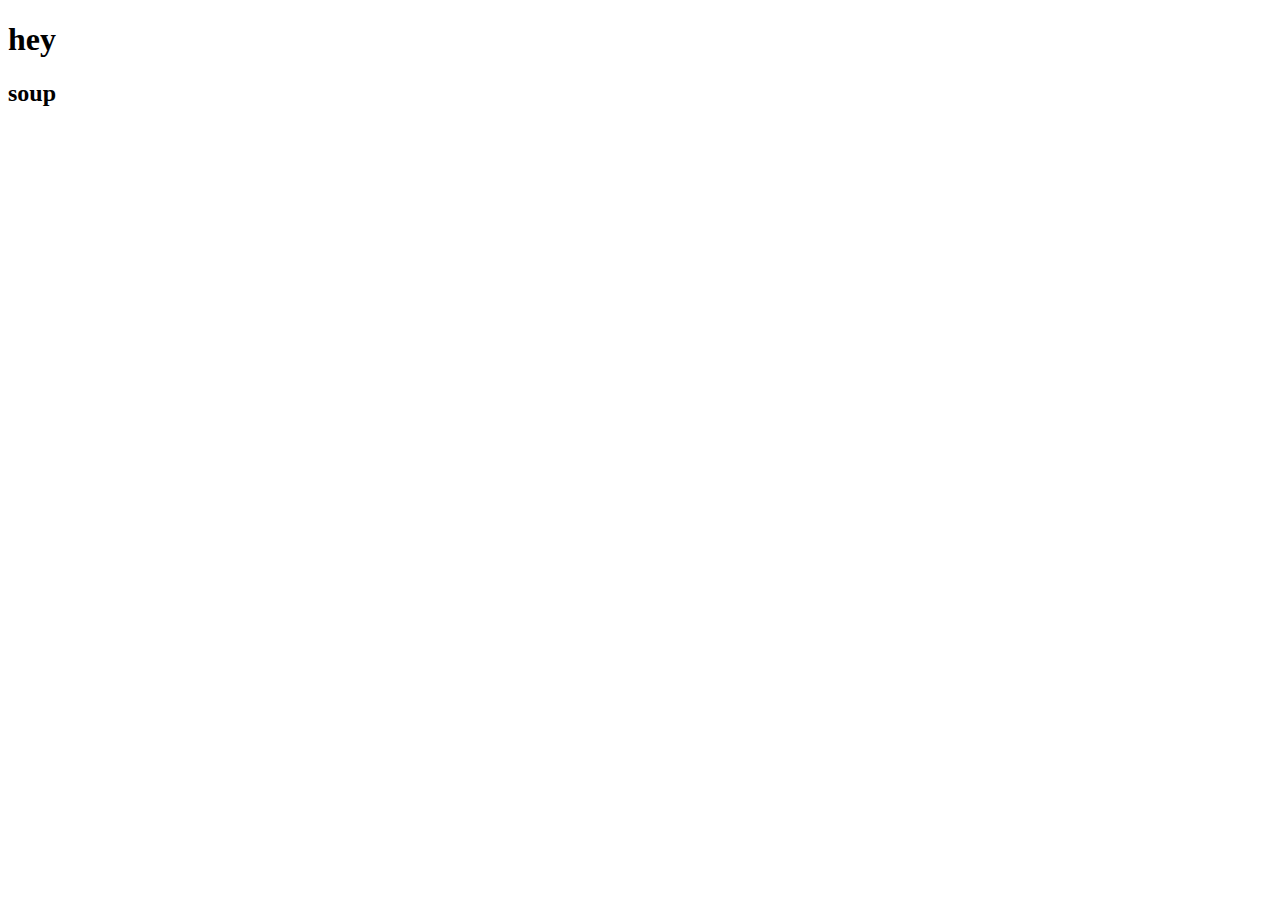
==== index.html @ 9b133955 "Learning again" ====
<!DOCTYPE html>
<html lang="en">
<head>
    <meta charset="UTF-8">
    <meta name="viewport" content="width=device-width, initial-scale=1.0">
    <title>Document</title>
</head>
<body>
    <h1>hey</h1>
    <h2>soup</h2>
</body>
</html>
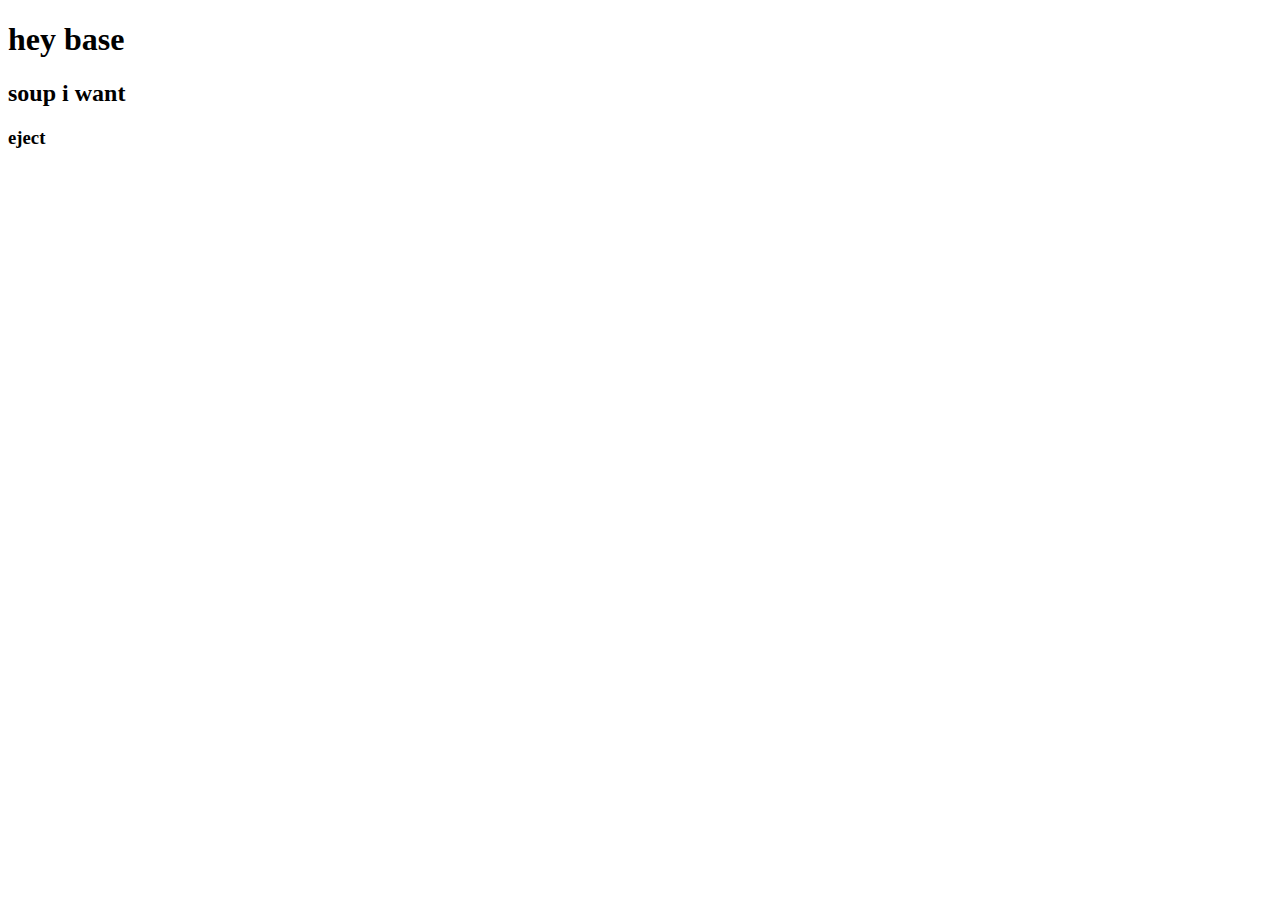
==== commit cf082f42: "Learning" ====
--- a/index.html
+++ b/index.html
@@ -6,7 +6,8 @@
     <title>Document</title>
 </head>
 <body>
-    <h1>hey</h1>
-    <h2>soup</h2>
+    <h1>hey base </h1>
+    <h2>soup i want</h2>
+    <h3>eject</h3>
 </body>
 </html>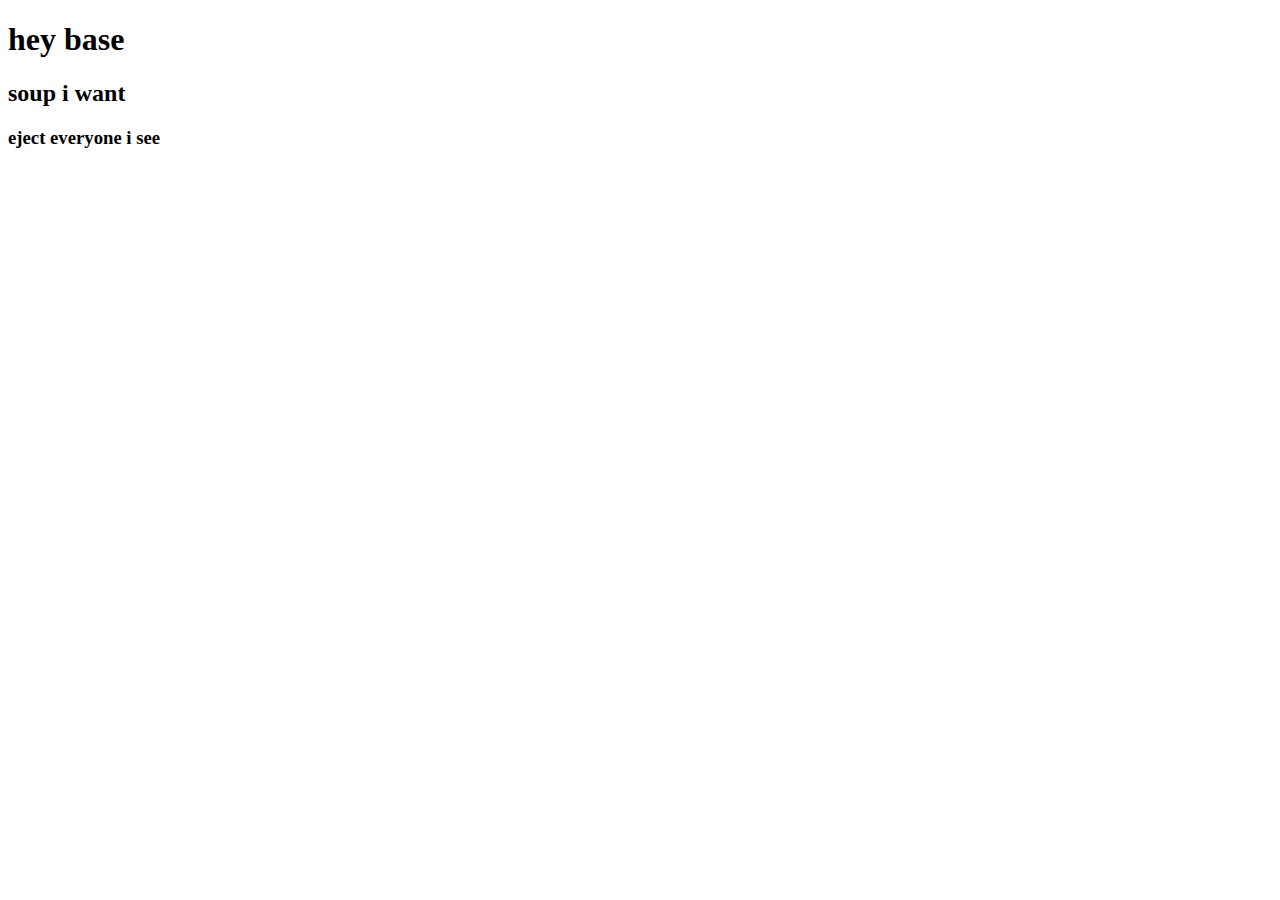
==== commit 39c0d4b5: "Praticing updating" ====
--- a/index.html
+++ b/index.html
@@ -8,6 +8,6 @@
 <body>
     <h1>hey base </h1>
     <h2>soup i want</h2>
-    <h3>eject</h3>
+    <h3>eject everyone i see</h3>
 </body>
 </html>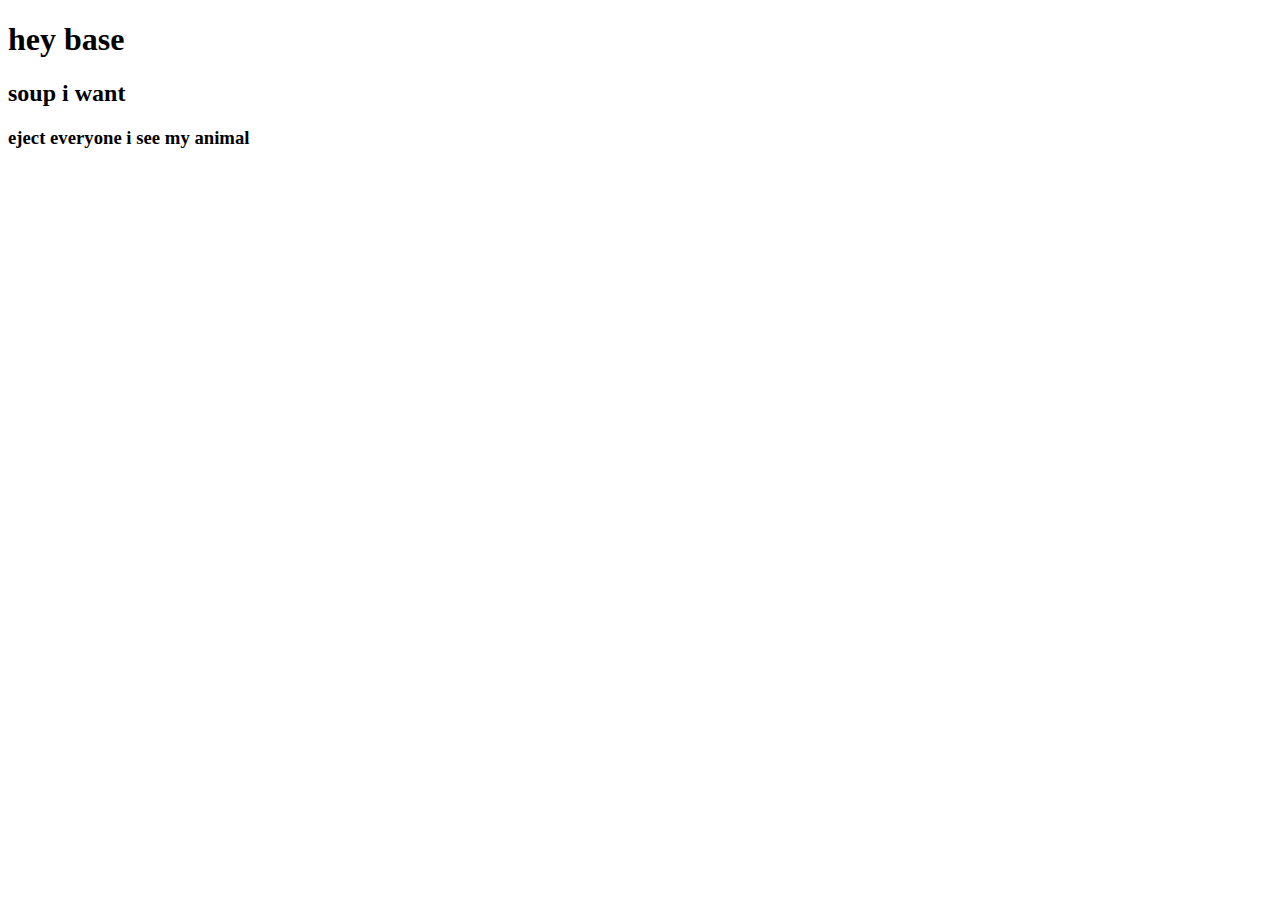
==== commit 7667db1e: "Pratice" ====
--- a/index.html
+++ b/index.html
@@ -8,6 +8,6 @@
 <body>
     <h1>hey base </h1>
     <h2>soup i want</h2>
-    <h3>eject everyone i see</h3>
+    <h3>eject everyone i see my animal</h3>
 </body>
 </html>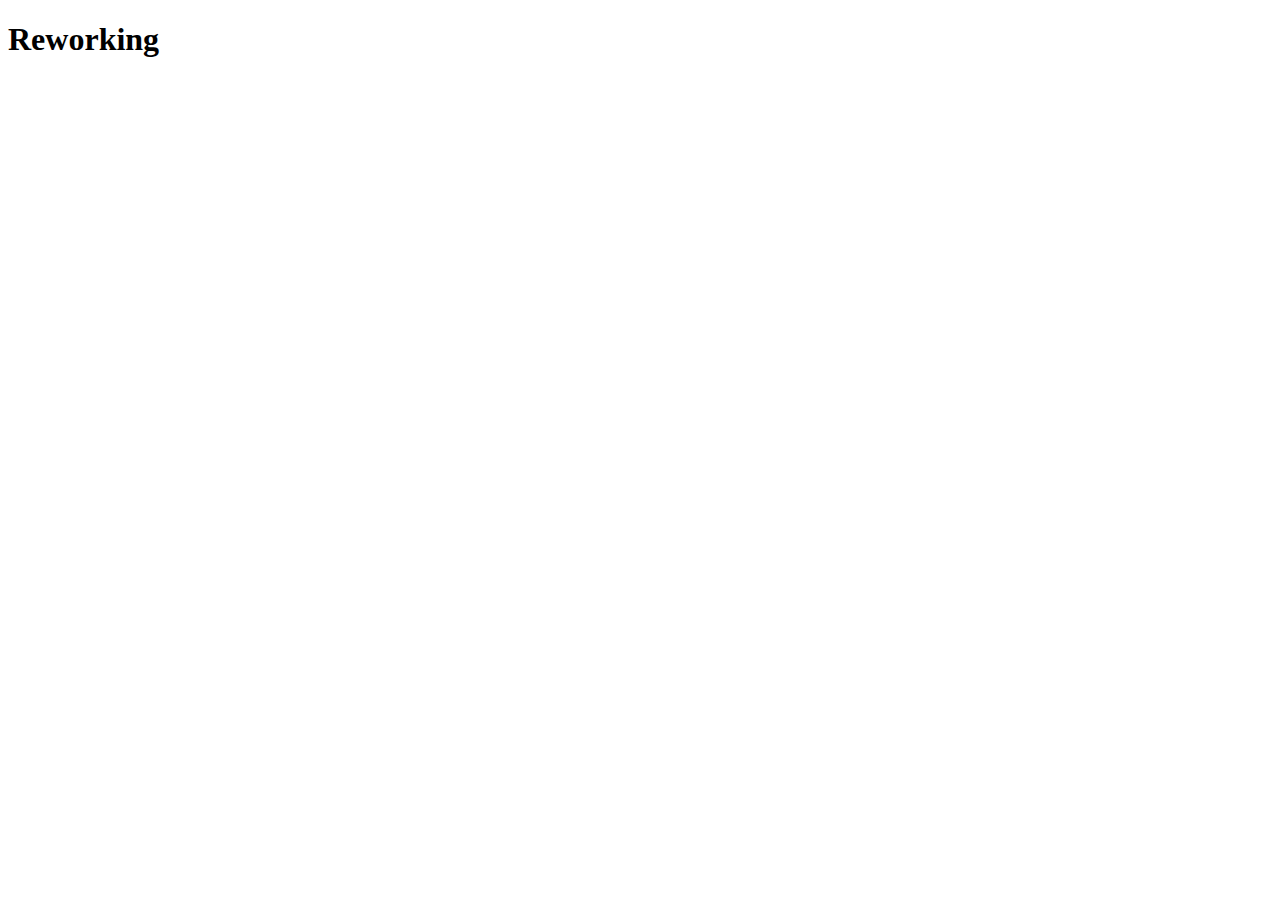
==== commit 8e789e64: "Changing" ====
--- a/index.html
+++ b/index.html
@@ -6,8 +6,6 @@
     <title>Document</title>
 </head>
 <body>
-    <h1>hey base </h1>
-    <h2>soup i want</h2>
-    <h3>eject everyone i see my animal</h3>
+    <h1>Reworking</h1>
 </body>
 </html>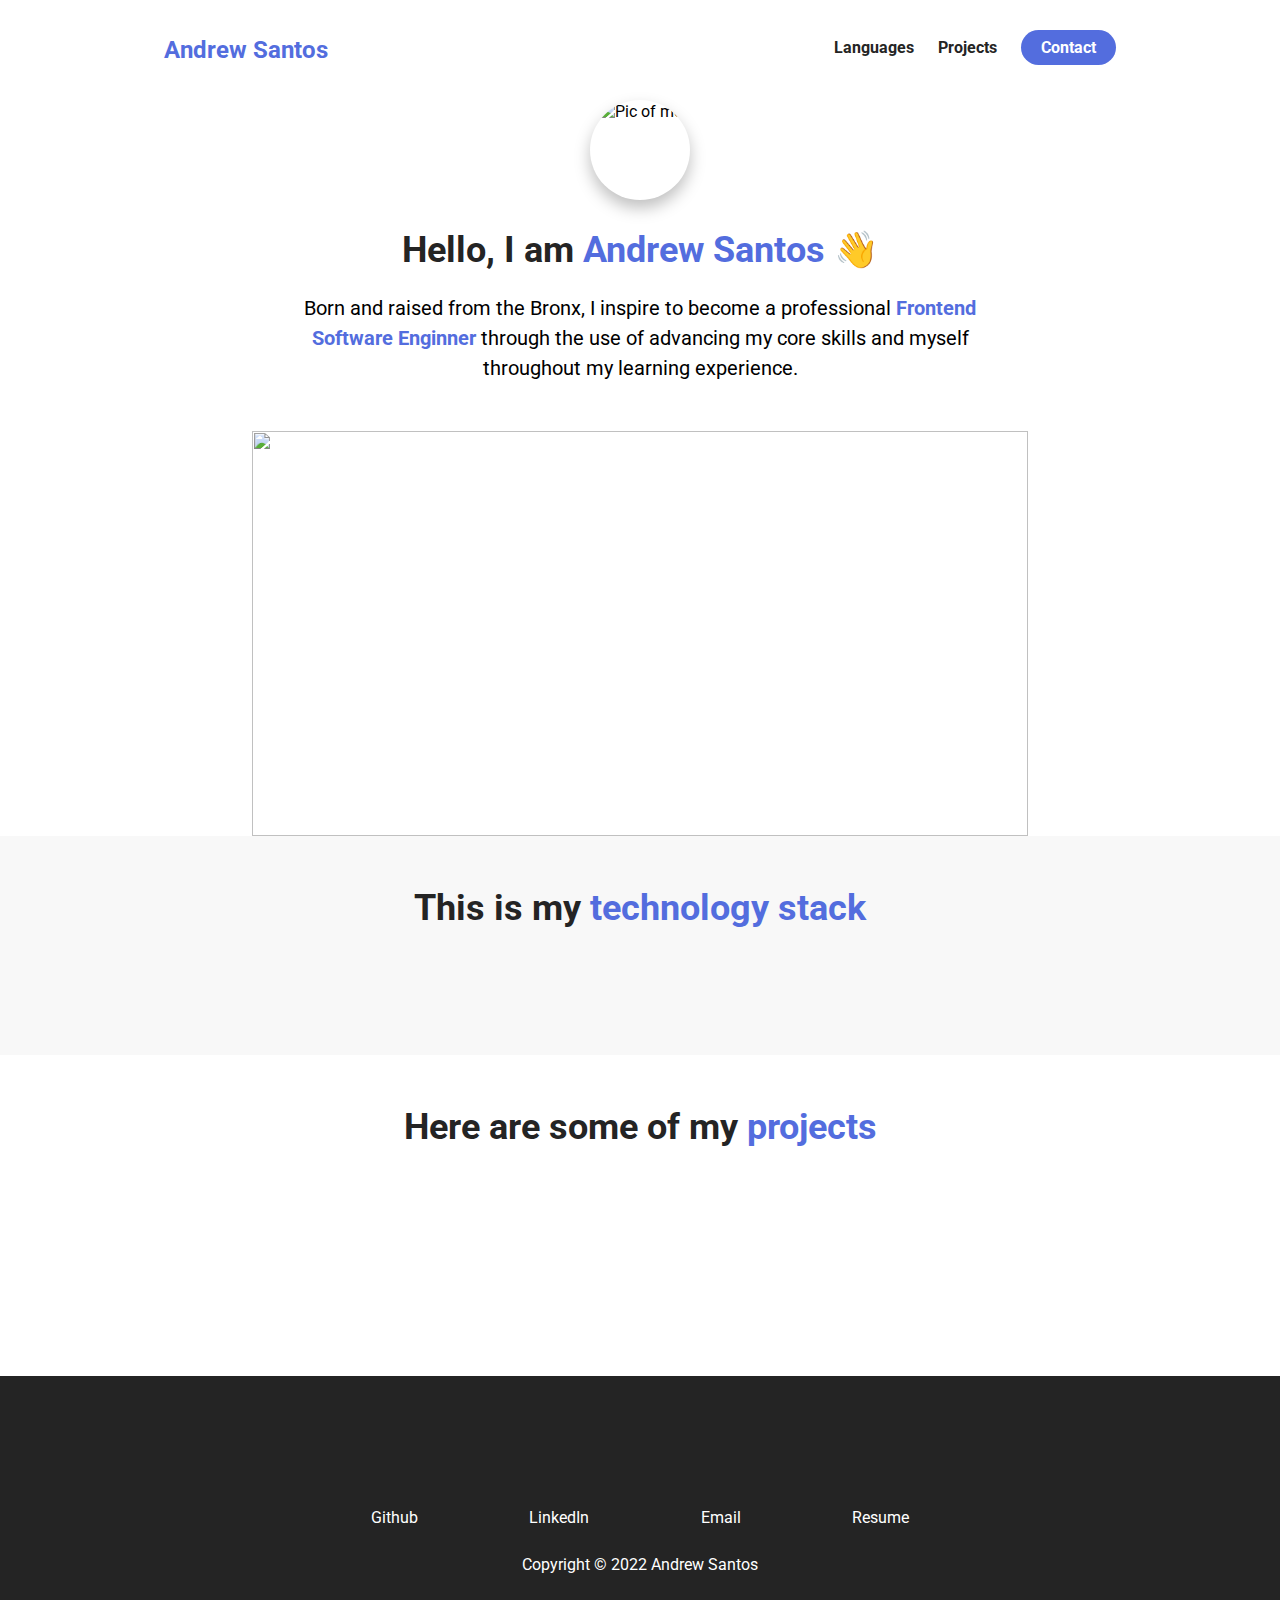
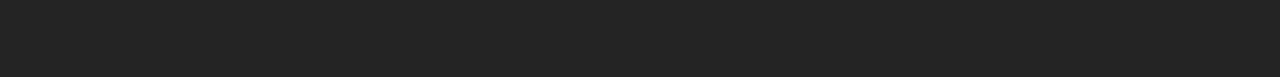
==== commit 5ac8de0b: "practicing again" ====
--- a/index.html
+++ b/index.html
@@ -1,11 +1,269 @@
 <!DOCTYPE html>
 <html lang="en">
-<head>
-    <meta charset="UTF-8">
-    <meta name="viewport" content="width=device-width, initial-scale=1.0">
-    <title>Document</title>
-</head>
-<body>
-    <h1>Reworking</h1>
-</body>
+  <head>
+    <meta charset="UTF-8" />
+    <meta http-equiv="X-UA-Compatible" content="IE=edge" />
+    <meta name="viewport" content="width=device-width, initial-scale=1.0" />
+    <title>Andrew Santos</title>
+    <link rel="stylesheet" href="styles.css" />
+    <script
+      src="https://kit.fontawesome.com/c8e4d183c2.js"
+      crossorigin="anonymous"
+    ></script>
+    <script src="apps.js"></script>
+  </head>
+
+  <body>
+    <section id="about_me">
+      <nav>
+        <div class="personal_logo text-blue">Andrew Santos</div>
+        <ul class="nav_link-list">
+          <li class="nav_link">
+            <a
+              href="#" 
+              onclick="toggleContrast()"
+              class="nav_link-anchor 
+              link__hover-effect 
+              link__hover-effect--black"
+              ><i
+              class="fas fa-adjust"></i></a
+            >
+          </li>
+          <li class="nav_link">
+            <a
+              href="#languages"
+              class="nav_link-anchor 
+              link__hover-effect 
+              link__hover-effect--black"
+              >Languages</a
+            >
+          </li>
+          <li class="nav_link">
+            <a
+              href="#projects"
+              class="nav_link-anchor link__hover-effect link__hover-effect--black"
+              >Projects</a
+            >
+          </li>
+          <li class="nav_link">
+            <a href="mailto:ajsantos050@gmail.com" class="nav_link-anchor nav_link-anchor-primary"
+              >Contact</a
+            >
+          </li>
+        </ul>
+      </nav>
+
+      <div class="flex flex-1">
+        <div class="about-me_info row">
+          <div class="about-me_info-container">
+            <figure class="about-me_picture-mask">
+              <img
+                src="PW Assets/professional_pic-modified.png"
+                class="about-me_picture"
+                alt="Pic of me"
+              />
+            </figure>
+            <h1 class="about-me_info-title">
+              Hello, I am <span class="text-blue">Andrew Santos</span>&nbsp;<span class="wave">👋</span>
+              <!-- &nbsp; is for space -->
+            </h1>
+            <p class="about-me_info-para">
+              Born and raised from the Bronx, I inspire to become a professional
+              <strong class="text-blue">Frontend Software Enginner</strong>
+              through the use of advancing my core skills and myself throughout
+              my learning experience.
+            </p>
+            <div class="about-me_links">
+              <a href="https://www.linkedin.com/in/andrew-santos050
+              " target="_blank" class="about-me_link">
+                <i class="fab fa-linkedin"></i>
+              </a>
+              <a href="https://github.com/ajs050" target="_blank" class="about-me_link">
+                <i class="fab fa-github"></i
+              ></a>
+              <a href="PW Assets/Andrew Santos' Resume.pdf" target="_blank" class="about-me_link">
+                <i class="fas fa-file-pdf"></i
+              ></a>
+            </div>
+          </div>
+          <figure class="about-me_img-container">
+            <img
+              src="PW Assets/undraw_engineering_team_a7n2.svg"
+              class="about-me_img"
+              alt=""
+            />
+          </figure>
+        </div>
+      </div>
+    </section>
+
+    <section id="languages">
+      <div class="container">
+        <div class="row">
+          <h1 class="section_title">
+            This is my <span class="text-blue">technology stack</span>
+          </h1>
+          <div class="language_list">
+            <div class="language">
+              <figure class="language_img-wrapper">
+                <img
+                  src="PW Assets/HTML5_badge.png"
+                  alt=""
+                  class="language_img"
+                />
+              </figure>
+              <span class="language_name">HTML</span>
+            </div>
+            <div class="language">
+              <figure class="language_img-wrapper">
+                <img src="PW Assets/css-512.webp" alt="" class="language_img" />
+              </figure>
+              <span class="language_name">CSS</span>
+            </div>
+            <div class="language">
+              <figure class="language_img-wrapper">
+                <img src="PW Assets/javascript-1-225993.webp" alt="" class="language_img" />
+              </figure>
+              <span class="language_name">JS</span>
+            </div>
+            <div class="language">
+              <figure class="language_img-wrapper">
+                <img src="PW Assets/react-3-1175109.webp" alt="" class="language_img" />
+              </figure>
+              <span class="language_name">React</span>
+            </div>
+          </div>
+        </div>
+      </div>
+    </section>
+
+    <section id="projects">
+      <div class="container">
+        <div class="row">
+          <h1 class="section_title">
+            Here are some of my <span class="text-blue">projects</span>
+          </h1>
+          <ul class="project-list">
+            <li class="project">
+              <div class="project-wrapper">
+                <img
+                  src="PW Assets/Library Project.png"
+                  class="project_img"
+                  alt=""
+                />
+                <div class="project_description">
+                  <h3 class="project_description-title">Library Platform</h3>
+                  <h4 class="project_description--sub-title">
+                    Html, CSS, JavaScript, & React
+                  </h4>
+                  <p class="project_description-para">
+                    Looking for simple, yet reliable way to purchase all your favorite books in one spot? Look no further than Library. The only website you'll need to
+                     purchase all of your favorite books online at an affordable price, guaranteed. 
+                  </p>
+                  <div class="project_description-links">
+                    <a href="https://github.com/ajs050/Library-Project-VS-2" target="_blank" class="project_description-link">
+                      <i class="fab fa-github"></i>
+                    </a>
+                    <a href="https://library-project-vs-2.vercel.app/" target="_blank" class="project_description-link">
+                      <i class="fas fa-link"></i>
+                    </a>
+                  </div>
+                </div>
+              </div>
+            </li>
+            <li class="project">
+              <div class="project-wrapper">
+                <img
+                  src="PW Assets/Project__2.png"
+                  class="project_img"
+                  alt=""
+                />
+                <div class="project_description">
+                  <h3 class="project_description-title">Personal Website VS 2.0</h3>
+                  <h4 class="project_description--sub-title">
+                    Html, CSS, JavaScript
+                  </h4>
+                  <p class="project_description-para">
+                    Another personalized website to showcase my knowledge of HTML, CSS, & Javascript.
+                  </p>
+                  <div class="project_description-links">
+                    <a href="https://github.com/ajs050/Professional-Website-VS-2.0" target="_blank" class="project_description-link">
+                      <i class="fab fa-github"></i>
+                    </a>
+                    <a href="https://ajs050.github.io/Professional-Website-VS-2.0/" target="_blank" class="project_description-link">
+                      <i class="fas fa-link"></i>
+                    </a>
+                  </div>
+                </div>
+              </div>
+            </li>
+            <li class="project">
+              <div class="project-wrapper">
+                <img
+                  src="PW Assets/Movie Project.png"
+                  class="project_img"
+                  alt=""
+                />
+                <div class="project_description">
+                  <h3 class="project_description-title">America's Best Movie Site</h3>
+                  <h4 class="project_description--sub-title">
+                    Html, CSS, JavaScript
+                  </h4>
+                  <p class="project_description-para">
+                   Recognized as the best Movie site of 2022 to watch all your favorite movies and shows on the go!
+                  </p>
+                  <div class="project_description-links">
+                    <a href="https://github.com/ajs050/Movie-Project" target="_blank" class="project_description-link">
+                      <i class="fab fa-github"></i>
+                    </a>
+                    <a href="https://ajs050.github.io/Movie-Project/" target="_blank" class="project_description-link">
+                      <i class="fas fa-link"></i>
+                    </a>
+                  </div>
+                </div>
+              </div>
+            </li>
+          </ul>
+        </div>
+      </div>
+    </section>
+
+    <footer>
+      <div class="row footer_row">
+        <a href="#" class="footer_anchor" >
+          <figure class="footer_logo">
+            <i class="fas fa-globe footer_logo-img" ></i>
+          </figure>
+          <span class="footer_logo-popper">
+            Top 
+            <i class="fas fa-arrow-up" ></i>
+          </span>
+        </a>
+        <div class="footer_social-list">
+          <a href="https://github.com/ajs050" class="
+          footer_social-link
+          link__hover-effect
+          link__hover-effect--white
+          " target="_blank" >Github</a>
+          <a href="https://www.linkedin.com/in/andrew-santos050" class="
+          footer_social-link
+          link__hover-effect
+          link__hover-effect--white
+          " target="_blank" >LinkedIn</a>
+          <a href="mailto:ajsantos050@gmail.com" class="
+          footer_social-link
+          link__hover-effect
+          link__hover-effect--white
+          " target="_blank" >Email</a>
+          <a href="PW Assets/Andrew Santos' Resume.pdf" class="
+          footer_social-link
+          link__hover-effect
+          link__hover-effect--white
+          " target="_blank" >Resume</a>
+        </div>
+        <div class="footer_copyright">Copyright © 2022 Andrew Santos</div>
+      </div>
+    </footer>
+
+  </body>
 </html>--- a/styles.css
+++ b/styles.css
@@ -0,0 +1,471 @@
+@import url('https://fonts.googleapis.com/css2?family=Alkalami&family=Roboto:wght@300;400;500;700&display=swap');
+
+* {
+    padding: 0;
+    margin: 0;
+    box-sizing: border-box;
+    font-family: 'Roboto', sans-serif;
+}
+html {
+    scroll-behavior: smooth;
+    /* make scrolling smooth */
+}
+h1, h2, h3, h4, h5 , h6, label, span {
+    color: #242424;
+    text-align: center;
+    line-height: 1.25;
+}
+h1 {
+    font-size: 36px;
+}
+p {
+    line-height: 1.5;
+    font-size: 16px;
+}
+a {
+    text-decoration: none;
+    position: relative;
+}
+.link__hover-effect::after {
+    content: "";
+    position: absolute;
+    height: 3px;
+    width: 0;
+    bottom: -3px;
+    right: 0;
+    transition: all 300ms ease;
+}
+.link__hover-effect--white::after {
+    background-color: #fff;
+}
+.link__hover-effect--black::after {
+    background-color: black;
+}
+.link__hover-effect:hover::after {
+    width: 100%;
+    left: 0;
+}
+li {
+    list-style-type: none;
+}
+.flex {
+    display: flex;
+}
+.container {
+    padding: 50px 0px;
+}
+.flex-1 {
+    flex: 1;
+    /* Make entire height of page */
+}
+.row {
+    /* To cap the content in the page */
+    width: 100%;
+    max-width: 800px;
+    margin: 0 auto;
+    padding: 0 12px;
+}
+.text-blue {
+    color:#536dde;
+}
+section:nth-child(even) {
+    background-color: #f8f8f8;
+    /* Every second(even) section is this color */
+}
+.section_title{
+    margin-bottom: 24px;
+}
+section {
+    transition: all 300ms ease;
+}
+.dark-theme section{
+    background-color: #242424;
+}
+.dark-theme .about-me_link,
+.dark-theme .nav_link-anchor,
+.dark-theme .about-me_info-title,
+.dark-theme .about-me_info-para,
+.dark-theme .section_title {
+    color: #fff;
+}
+.dark-theme .link__hover-effect--black::after {
+    background-color: #fff;
+}
+/*
+
+NAVIGATION
+
+*/
+nav {
+    height: 100px;
+    width: 100%;
+    max-width: 1000px;
+    margin: 0 auto;
+    display: flex;
+    justify-content: space-between;
+    align-items: center;
+    padding: 0 12px;
+}
+.nav_link-list {
+    display: flex;
+}
+.nav_link-anchor {
+    margin: 0 12px;
+    text-decoration: none;
+    font-weight: 700;
+    color: #242424;
+}
+.nav_link-anchor-primary {
+    background-color: #536dde;
+    padding: 8px 20px;
+    border-radius: 50px;
+    /* For the border to curve */
+    color: white;
+    transition: all 300ms ease;
+}
+.nav_link-anchor-primary:hover {
+    background-color: rgb(91, 185, 199);
+}
+.personal_logo {
+    font-size: 24px;
+    font-weight: bold;
+    margin: 0px 12px;
+}
+.fa-adjust {
+    color: #536dde;
+    font-size: 20px
+}
+/* About me */
+#about-me {
+    min-height: 100vh;
+    display: flex;
+    flex-direction: column;
+}
+.about-me_info {
+    display: flex;
+    flex-direction: column;
+}
+.about-me_info-container {
+    display: flex;
+    flex-direction: column;
+    justify-content: center;
+    align-items: center;
+    max-width: 700px;
+    margin: 0 auto;
+    text-align: center;
+}
+.about-me_picture-mask {
+    width: 100px;
+    height: 100px;
+    overflow: hidden;
+    border-radius: 50%;
+    box-shadow: 0 8px 16px rgba(0, 0, 0, 0.25);
+    margin-bottom: 28px;
+    animation: animate-profile-pic 800ms 200ms backwards;
+}
+@keyframes animate-profile-pic{
+    0% {
+        transform: scale(0);
+    }
+    80% {
+        transform: scale(1.1)
+    }
+    100% {
+        transform: scale(1);
+    }
+}
+.about-me_picture {
+    width: 100%;
+    transform: scale(1);
+    padding-top: 2px;
+}
+.about-me_info-para {
+    font-size: 20px;
+    margin-bottom: 28px;
+    animation: fade-up 650ms 600ms backwards;
+}
+.about-me_info-title {
+    margin-bottom: 20px;
+    animation: fade-up 650ms 400ms backwards;
+}
+.about-me_links {
+    display: flex;
+    justify-content: space-between;
+    margin-bottom: 10px;
+    animation: fade-up 650ms 800ms backwards;
+}
+.about-me_link {
+    font-size: 20px;
+    color: #242424;
+    padding: 0 16px;
+    margin-bottom: 10px;
+    transition: all 300ms ease;
+}
+@keyframes fade-up{
+    0% {
+        opacity: 0;
+        transform: translateY(40px);
+    }
+    100% {
+        opacity: 1;
+        transform: translateY(0);
+    }
+}
+.about-me_link:hover {
+    color: rgb(136, 130, 130);
+}
+.about-me_img {
+    width: 100%;
+    height: 45vh;
+    animation: fade-in 1200ms 1000ms backwards;
+}
+@keyframes fade-in{
+    0% {
+        opacity: 0;
+    }
+    100% {
+        opacity: 1;
+    }
+}
+.about-me_img-container {
+    flex: 1;
+    display: flex;
+    align-items: center;
+}
+.wave {
+    display: inline-block;
+    animation: animate-wave 500ms infinite ease-in-out;
+}
+@keyframes animate-wave {
+    0% {
+        transform: rotate(0);
+    }
+    50% {
+        transform: rotate(30deg);
+    }
+    100% {
+        transform: rotate(0);
+    }
+}
+/* TECH STACK */
+.language_img {
+    width: 100%;
+    max-width: 100px;
+    transition: all 300ms ease;
+}
+.language:hover .language_img {
+    filter: brightness(80%);
+    /* turns down brightness by 20% */
+    opacity: 0.86;
+    transform: scale(0.9); 
+    /* transform: scale ^^^ reduce image by 10% */
+}  
+.language {
+    width: calc(100% / 4);
+    display: flex;
+    flex-direction: column-reverse;
+    align-items: center;
+}
+.language_img-wrapper {
+    display: flex;
+    justify-content: center;
+    align-items: center;  
+    padding: 25px;
+}
+.language_list {
+    display: flex;
+    flex-wrap: wrap;
+    width: 100%;
+}
+.language_name {
+    font-size: 20px;
+    position: absolute;
+    transform: scale(0);
+    transition: all 400ms ease;
+    opacity: 0;
+}
+.language:hover .language_name {
+    transform: scale(1);
+    opacity: 1;
+}
+/* Projects */
+.project {
+    max-width: 800px;
+    margin: 0 auto;
+    margin: 24px 0;
+}
+.project:last-child {
+    margin-bottom: 40px;
+}
+.project_img {
+    width: 100%;
+    transition: all 500ms ease;
+}
+.project-wrapper {
+    display: flex;
+    box-shadow: 0 20px 80px rgba(0, 0, 0, 0.45);
+    border-radius: 20px;
+    overflow: hidden;
+    position: relative;
+}
+.project-wrapper:before {
+    content: "";
+    position: absolute;
+    top: 0;
+    left: 0;
+    height: 100%;
+    width: 100%;
+    background-color: #1c1d25;
+    opacity: 0;
+    transition: opacity all 450ms ease;
+    z-index: 2;
+}
+.project:hover .project-wrapper:before {
+    opacity: 0.7;
+}
+.project:hover .project_img {
+    transform: scale(1.07);
+    filter: blur(5px);
+} 
+.project-list {
+    padding-top: 40px;
+}
+.project_description {
+    position: absolute;
+    width: 100%;
+    max-width: 550px;
+    top: 50%;
+    left: 15%;
+    transform: translate(-15%);
+    transform: translateY(100%);
+    z-index: 3;
+    opacity: 0;
+    transition: opacity 300ms, transform 450ms;
+    display: flex;
+    flex-direction: column;
+    align-items: center;
+    justify-content: center;
+    
+}
+.project:hover .project_description {
+    opacity: 1;
+    transform: translateY(-50%);
+}
+.project_description-title {
+    font-size: 40px;
+    margin-bottom: 10px;
+}
+.project_description-para {
+    margin: 16px 0;
+}
+.project_description-link {
+    font-size: 20px;
+    margin-right: 16px;
+    transition: all 350ms ease;
+}
+.project_description-link:hover {
+    color: rgb(146, 140, 140);
+}
+.project_description-title,
+.project_description--sub-title,
+.project_description-para,
+.project_description-link {
+    text-align: center;
+    color: #fff;
+}
+/* FOOTER */
+footer {
+    background-color: #242424;
+}
+.footer_row {
+    padding: 8% 0;
+    display: flex;
+    flex-direction: column;
+    align-items: center;
+    justify-content: center;
+}
+.footer_logo-img {
+    width: 100%;
+    height: 100%;
+    font-size: 60px;
+    color: #536dde;
+}
+.footer_social-list {
+    margin-bottom: 28px;
+    display: flex;
+    width: 100%;
+    max-width: 650px;
+    justify-content: space-around;
+}
+.footer_social-link,
+.footer_copyright,
+.footer_logo-popper {
+    color: #fff;
+}
+.footer_logo-popper {
+    position: absolute;
+    right: 0;
+    top: 20px;
+    font-weight: 700;
+    opacity: 0;
+    transition: all 300ms ease;
+}
+.footer_anchor {
+    position: relative;
+    margin-bottom: 30px;
+}
+.footer_anchor:hover .footer_logo-popper {
+    transform: translateX(60px);
+    opacity: 1;
+}
+
+/* Small phones, tablets, large smartphones */
+@media (max-width: 768px) {
+   nav {
+    height: 68px;
+   }
+   h1 {
+    font-size: 28px;
+   }
+   .about-me_info-para {
+    font-size: 18px;
+   }
+   .project-list {
+    display: flex;
+    flex-direction: column;
+    align-items: center;
+   }
+   .project {
+    max-width: 500px;
+   }
+   .project_description {
+    left: 5px;
+   }
+   .project_description-title {
+    font-size: 30px;
+}
+.project_description--sub-title {
+    font-size: 15px;
+}
+.project_description-para {
+    font-size: 12px;
+    max-width: 200px;
+}
+}
+
+/* SMALLER PHONES */
+@media (max-width: 480px) {
+    .nav_link:not(:last-child, :first-child) {
+        display: none;
+    }
+    /* ^^^ If not last element/child, dont display */
+    .project_description-title {
+        font-size: 30px;
+    }
+    .project_description--sub-title {
+        font-size: 15px;
+    }
+    .project_description-para {
+        display: none;
+    }
+}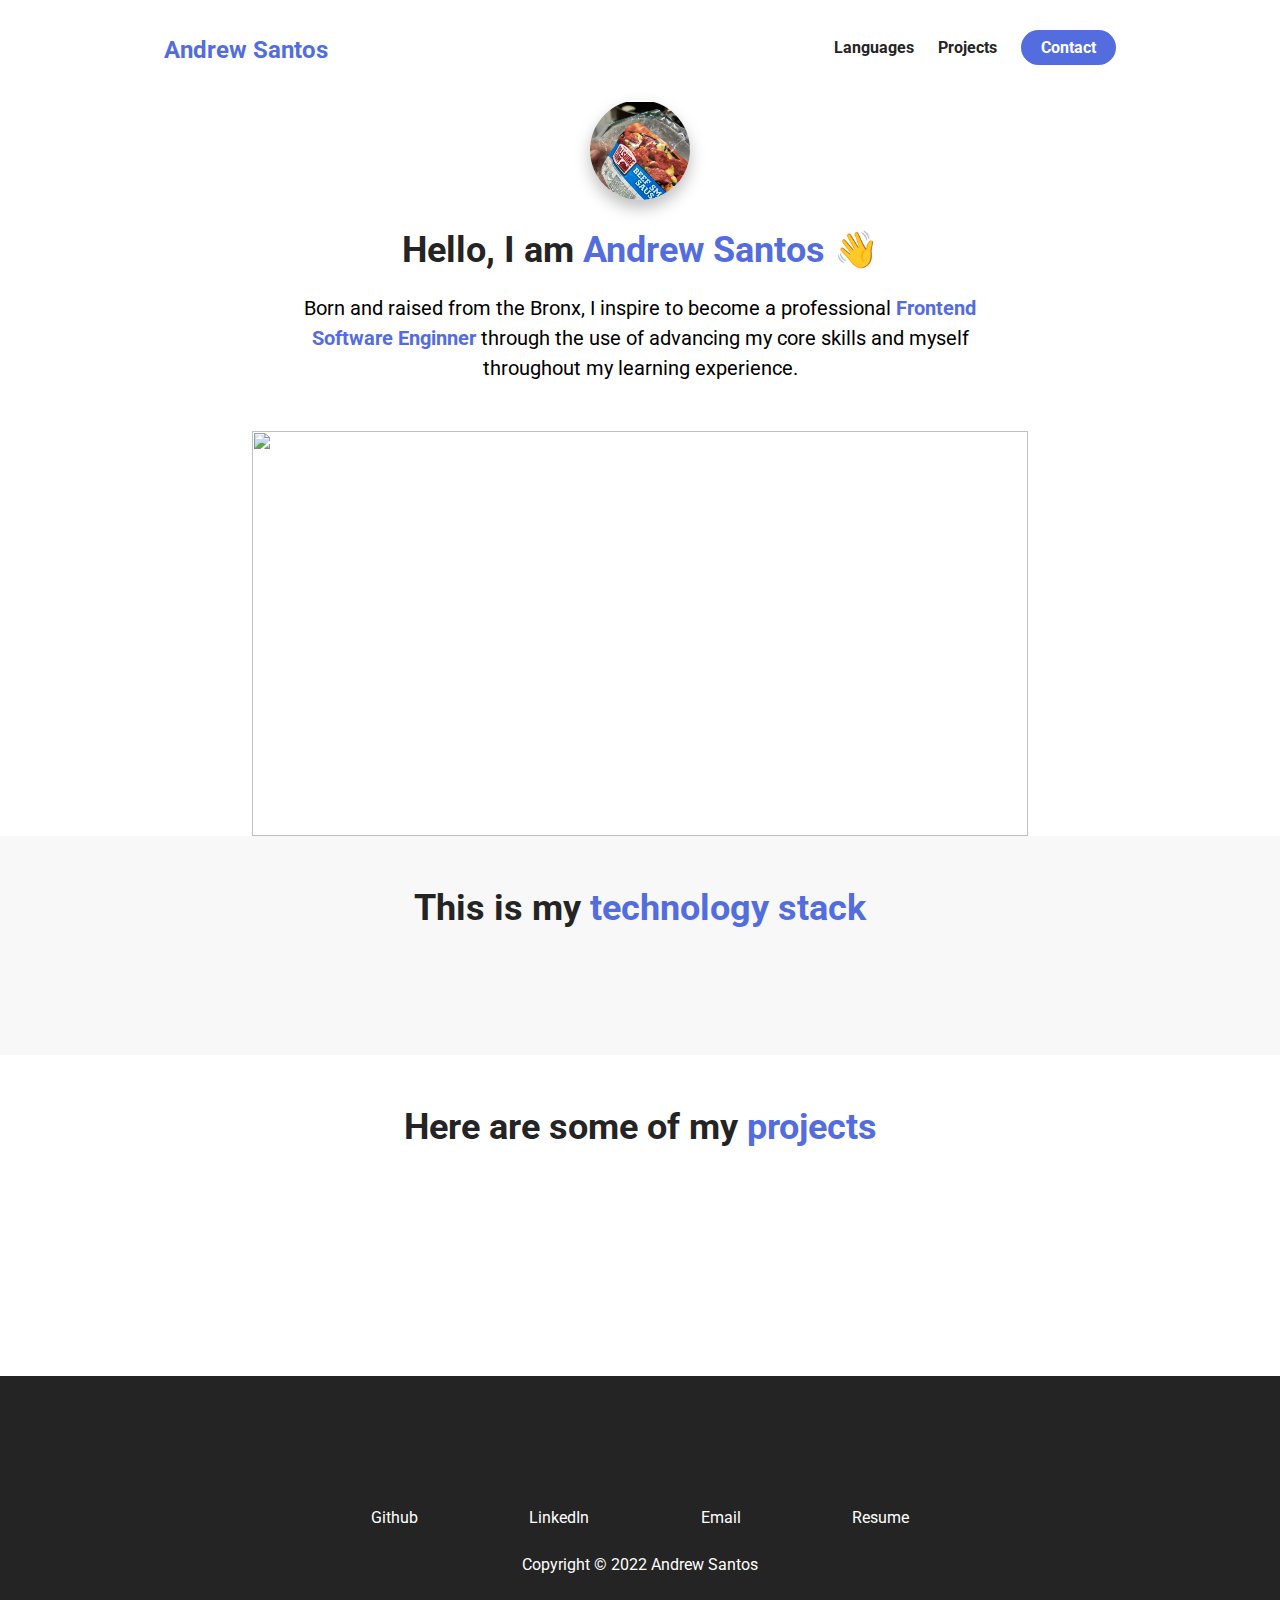
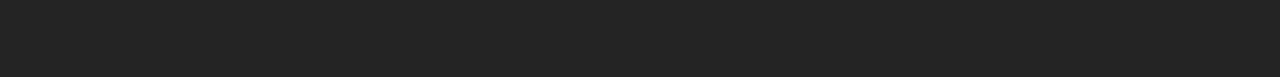
==== commit cbf2b0cb: "Adding page" ====
--- a/index.html
+++ b/index.html
@@ -58,7 +58,7 @@
           <div class="about-me_info-container">
             <figure class="about-me_picture-mask">
               <img
-                src="PW Assets/professional_pic-modified.png"
+                src="/PW Assets/IMG_3558.jpeg"
                 class="about-me_picture"
                 alt="Pic of me"
               />
